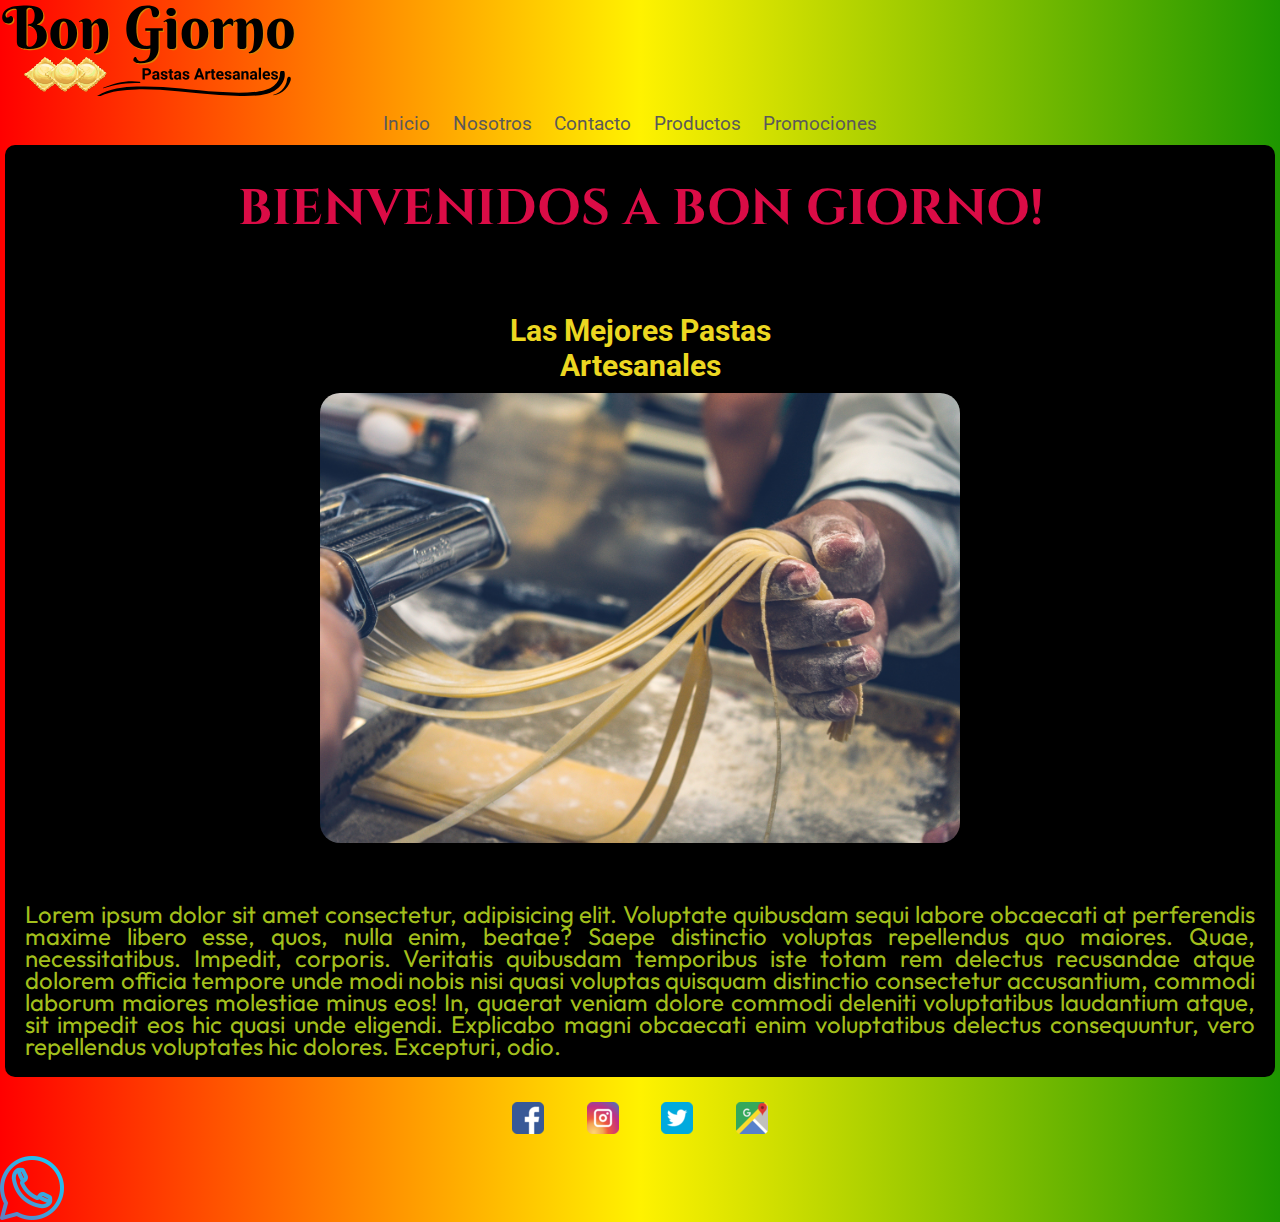
==== index.html @ 9fa45006 "cambio de carpeta-subida2" ====
<!--Alumno: TORRES GUAYMASI Sergio-->
<!DOCTYPE html>
<html lang="en">

<head>
    <meta charset="UTF-8">
    <meta name="viewport" content="width=device-width, initial-scale=1.0">
    <title>Pastas Artesanales - Bon Giorno - </title>
    <link rel="shortcut icon" href="./images/favicon.png">
    <link rel="stylesheet" href="./css/style.css">
</head>

<body>
    <header>
        <div class="logo">
            <a href="./index.html"><img src="./images/bongiorno_logo.svg" alt="Logo de Bon Giorno Pastas Artesanales"></a>
        </div>
        <div>
            <nav>
                <ul>
                    <li><a href="./index.html">Inicio</a></li>
                    <li><a href="./pages/nosotros.html">Nosotros</a></li>
                    <li><a href="./pages/contacto.html">Contacto</a></li>
                    <li><a href="./pages/productos.html">Productos</a></li>
                    <li><a href="./pages/promociones.html">Promociones</a></li>
                </ul>
            </nav>
        </div>
    </header>
        <main id="mainIndex" class="mainFlexbox">
            <h1 class="cabecera__principal">BIENVENIDOS A BON GIORNO!</h1>
            <div class="container bg-dark">
                <div class="txtIndex">
                    <h2 class="subt_slogan">Las Mejores Pastas Artesanales</h2>
                </div>
                <div class="image_main">
                </div>               
            </div>              
            <div>
                <p class="main-text">Lorem ipsum dolor sit amet consectetur, adipisicing elit. Voluptate quibusdam sequi labore obcaecati at perferendis maxime libero esse, quos, nulla enim, beatae? Saepe distinctio voluptas repellendus quo maiores. Quae, necessitatibus.
                Impedit, corporis. Veritatis quibusdam temporibus iste totam rem delectus recusandae atque dolorem officia tempore unde modi nobis nisi quasi voluptas quisquam distinctio consectetur accusantium, commodi laborum maiores molestiae minus eos!
                In, quaerat veniam dolore commodi deleniti voluptatibus laudantium atque, sit impedit eos hic quasi unde eligendi. Explicabo magni obcaecati enim voluptatibus delectus consequuntur, vero repellendus voluptates hic dolores. Excepturi, odio.
                </p>
            </div>
        </main>        
        <footer class="pie" id="down">
            <div class="redSocial">
                <a href="https://facebook.com/" target="_blank"><img src="./images/facebook.png" alt=""></a>
                <a href="https://instagram.com/" target="_blank"><img src="./images/instagram.png" alt=""></a>
                <a href="https://twitter.com/" target="_blank"><img src="./images/twitter.png" alt=""></a>
                <a href="https://goo.gl/maps/99fn79WTSV29cgwr8/" target="_blank"><img src="./images/maps.png" alt=""></a>
            </div>
        </footer>
        <div class="whatsApp">
            <a href="https://api.whatsapp.com/send?phone=543416769427" target="_blank"><img src="./images/whatsapp-logo.png" alt="Consultas por whatsapp"></a>
        </div>
    </div>
</body>

</html>
---- css/style.css ----
@import url('https://fonts.googleapis.com/css2?family=Quintessential&family=Roboto:wght@300&display=swap');
@import url('https://fonts.googleapis.com/css2?family=Outfit&display=swap');
@import url('https://fonts.googleapis.com/css2?family=Cinzel:wght@400;700&display=swap');

* {
    padding: 0;
    margin: 0;
}

a {
    text-decoration: none;
}

ul li {
    list-style: none;
}

html {
    font-size: 62.5%;
    background: #1E9600;
    /* fallback for old browsers */
    background: -webkit-linear-gradient(to right, #FF0000, #FFF200, #1E9600);
    /* Chrome 10-25, Safari 5.1-6*/
    background: linear-gradient(to right, #FF0000, #FFF200, #1E9600);
    /* W3C, IE 10+/ Edge, Firefox 16+, Chrome 26+, Opera 12+, Safari 7+ */
}

h1 {
    font-size: 4rem;
    color: #352DDB;
    font-family: Cinzel;

}

h2 {
    font-size: 3rem;
    color: floralwhite;
    text-align: center;
}

.logo {
    width: 20%;
}

div header {
    grid-area: header;
    display: flex;
    justify-content: flex-start;
    justify-content: space-between;
    align-items: center;
    height: max-content;
    border: solid 4px rgb(190, 80, 1);
    margin: 20px;
}

header div nav {
    text-align: center;
    grid-area: nav;
    margin: 10px;
}

header div nav ul {
    display: inline-block;

}

header div nav ul li {
    list-style: none;
    display: inline-block;
    margin-right: 20px;
}

header div nav ul li a {
    font-family: 'Roboto', sans-serif;
    font-size: 1.9rem;
    text-decoration: none;
    color: #5B5959;
}

header div nav ul li:hover {
    color: #9B17AF;
    font-weight: 600;

}

header div nav ul li:hover {
    transform: scale(1.2);

}

main {
    grid-area: main;
    background-color: black;
    text-align: center;
    display: flex;
    border-radius: 10px;
    flex-direction: column;
    justify-content: center;
    align-items: center;
    margin: 5px;
    padding: 10px;
}

.cabecera__principal {
    color: #DA0C46;
    font-family: 'Cinzel', serif;
    font-weight: bold;
    font-size: 5rem;
    padding: 20px 20px;
}

.cabecera__nosotros {
    color: #30F126;
    font-family: 'Cinzel', serif;
    font-weight: bold;
    font-size: 3rem;
    padding: 20px 20px;
    text-align: center;
}

.cabecera__contacto {
    color: #EF0E2E;
    font-family: 'Cinzel', serif;
    font-weight: bold;
    font-size: 3rem;
    padding: 20px 20px;
    text-align: center;
}

.text__contacto {
    font-size: 2, 5rem;
    font-weight: bold;
    text-align: center;
}

.text__horario {
    font-size: 2.4rem;
    font-weight: bold;
    text-align: center;
}

.contact {
    font-size: 2.4rem;
    font-weight: bold;
    text-align: center;
    color: #F81036;
}

.cabecera__productos {
    color: #0B0D0D;
    font-family: 'Cinzel', serif;
    font-weight: bold;
    font-size: 3rem;
    text-decoration: none;
    padding: 20px 20px;
    text-align: center;
}

.cabecera__promociones {
    color: #F1AD1A;
    font-family: 'Cinzel', serif;
    font-weight: bold;
    font-size: 3rem;
    text-decoration: none;
    padding: 20px 20px;
    text-align: center;
}

#mainContact {
    display: flex;
    flex-direction: column;
    justify-content: center;
    padding: 15px;
    margin-top: 30px;
    margin-bottom: 30px;
    background-color: black;
    border-radius: 20px;
    margin: 20px;
    box-sizing: border-box;
    overflow-x: hidden;
}

.container {
    display: flex;
    justify-content: center;
    align-items: center;
    justify-content: space-evenly;
    flex-wrap: wrap;
    padding: 15px;
    margin-top: 30px;
    margin-bottom: 30px;
    background-color: black;
    border-radius: 20px;
    width: 70%;
    height: max-content;

}

.container-item {
    flex-direction: column;
    justify-content: space-between;
    align-items: center;
    padding: 30px;
    border: cyan
}

.promos {
    justify-content: flex-start;
    background-color: black;
}

#mainPromos {
    background-color: transparent;
    height: auto;
    display: flex;
    justify-content: center;
    align-items: center;
    flex-wrap: wrap;
}

#mainPromos div {
    margin: 50px;
}

.image {
    background-image: url("../images/fideos.svg");
    background-size: contain;
    background-repeat: no-repeat;
    height: 400px;
    width: 400px;
    border-radius: 20px;
    margin-top: 10px;
}

.image_main {
    background-image: url("../images/maquina_pasta.png");
    background-size: cover;
    background-repeat: no-repeat;
    height: 50vh;
    width: 50vw;
    border-radius: 20px;
    margin: 10px 0 0 0;
}

.nosotros_main {
    border-style: outset;
    display: flex;
    justify-content: space-around;
    margin: auto;
    width: 70%;
}

.subt_slogan {
    font-family: Roboto;
    font-weight: bold;
    margin: auto;
    color: #ECD721;
    text-align: center;

}

.txtIndex {
    width: 300px;
    color: white;
}

.bg-dark {
    background-color: black;
    border: solid 5px;
    border-radius: 30px;
    display: flex;
    justify-content: space-evenly;
    align-items: flex-start;
}

p {
    font-size: 2.4rem;
    line-height: 2.2rem;
    font-family: Outfit;
    color: #A2BF1C;
    text-align: justify;
    padding: 10px;
}

.subtHistoria {
    font-family: 'Roboto', sans-serif;
    background-color: #C4D222;
    border-style: solid;
    color: blueviolet;
}

.text__historia {
    color: orangered;
}

.subtMision {
    font-family: 'Roboto', sans-serif;
    background-color: #F10B0B;
    border-style: dotted;
}

.text__mision {
    color: blueviolet;
}

.subtValores {
    font-family: 'Roboto', sans-serif;
    background-color: #4D17FD;
    border-style: groove;
    color: lightcoral;
}

.text__valores {
    color: skyblue;
}


.galeria {
    background-color: black;
    margin: 30px;
    padding: 30px;
    color: black;
    border-radius: 20px;
    box-sizing: border-box;
    overflow-x: hidden;
}

#productos .galeria {
    margin: 20px;
    display: flex;
    justify-content: space-between;

}

#productos .galeria figure {
    text-align: center;
    width: 30%;
}

#productos .galeria figure img {
    border-top-left-radius: 5px;
    border-top-right-radius: 5px;
    width: 100%;
}

#productos .galeria figure figcaption {
    font-size: 2.5rem;
    text-align: left;
    color: #BD5EF3;
    padding: 10px 0;
    background-color: white;
}

#productos .galeria p.price {
    color: #676565;
    padding-bottom: 10px;
    background-color: white;
    box-sizing: border-box;
    overflow-x: hidden;
}

/*Formulario de Contacto*/
.formContacto {
    font-family: 'Roboto serif;', sans-serif;
    display: block;
    margin: 0 auto;
    width: 400px;
    text-align: auto;
    color: #F44C7B;
    font-size: 2rem;
    box-sizing: border-box;
    overflow-x: hidden;

}

.mapa {
    text-align: center;
    padding: 20px 0;
    box-sizing: border-box;
    overflow-x: hidden;
    width: 100%;
}

div footer {
    grid-area: pie;
    display: flex;
    flex-direction: row;
    justify-content: center;
    align-items: center;
    justify-content: space-evenly;
    border-radius: 20px;
    padding: 20px 0;
    margin-top: 50px;
}

footer a {
    margin: 20px;
}

footer div a:hover {
    color: black;
}

div footer div {
    padding: 10px 7px;
}

div footer div a img {
    width: 8%;
    margin: 10px;
}

.redSocial {
    text-align: center;
    padding: 20px 0;
}

.whatsapp {
    display: block;
    width: 60px;
    height: 60px;
    color: #fff;
    position: fixed;
    left: 20px;
    bottom: 20px;
    border-radius: 10%;
    line-height: 80px;
    text-align: center;
    z-index: 999;
}

/* Aplicando Grid */
#grid {
    display: grid;
    grid-template-areas:
        "header header header"
        "main main main"
        "pie pie pie";
    grid-template-columns: 15% 75% auto;
    grid-template-rows: repeat(3, auto);
    column-gap: 10px;
    row-gap: 10px;
    padding: 20px;
}

/* Versión para Móvil*/
@media (max-width:480px) {

    /* grid */
    #grid {
        grid-template-areas:
            "header"
            "main"
            "pie";
        grid-template-columns: 1;
        grid-template-rows: auto;
        display: flex;
        flex-direction: column;
        justify-content: center;
        align-items: center;
    }

    div nav ul li a {
        font-size: 30px;
    }

    h1 {
        font-size: 2rem;
    }

    h2 {
        font-size: 1.5rem;
    }

    .image {
        height: 200px;
        width: 200px;
    }

    .image_main {
        height: 20vh;
        width: 90vw;
    }

    .cabecera__productos {
        color: #4242A9;
        font-size: 1rem;
    }

    .main-text {
        font-size: 1rem;
    }

    .galeria {
        width: 100%;
    }

    #productos .galeria figure figcaption {
        font-size: 1.4rem;
        text-align: center;
    }

    #productos .galeria .price {
        font-size: 1.4rem;
    }

    .formContacto {
        width: 100%;
    }

    .mapa {
        width: 100%;
    }


    /* Versión para Tablet */
    @media(min-width:481px) and (max-width:768px) {
        .image {
            width: 300px;
            height: 300px;
        }

        h1 {
            font-size: 4rem;
        }

        div nav ul li a {
            font-size: 30px;
        }

        .image_main {
            height: 90vh;
            width: 100vw;
        }

        .galeria {
            width: 100%;
        }

        #productos .galeria figure figcaption {
            font-size: 1.2rem;
            text-align: center;
        }

      #productos .galeria p.price {
        font-size: 1rem;
    }

        .formContacto {
            width: 100%;
        }

        .mapa {
            width: 100%;
        }

    }
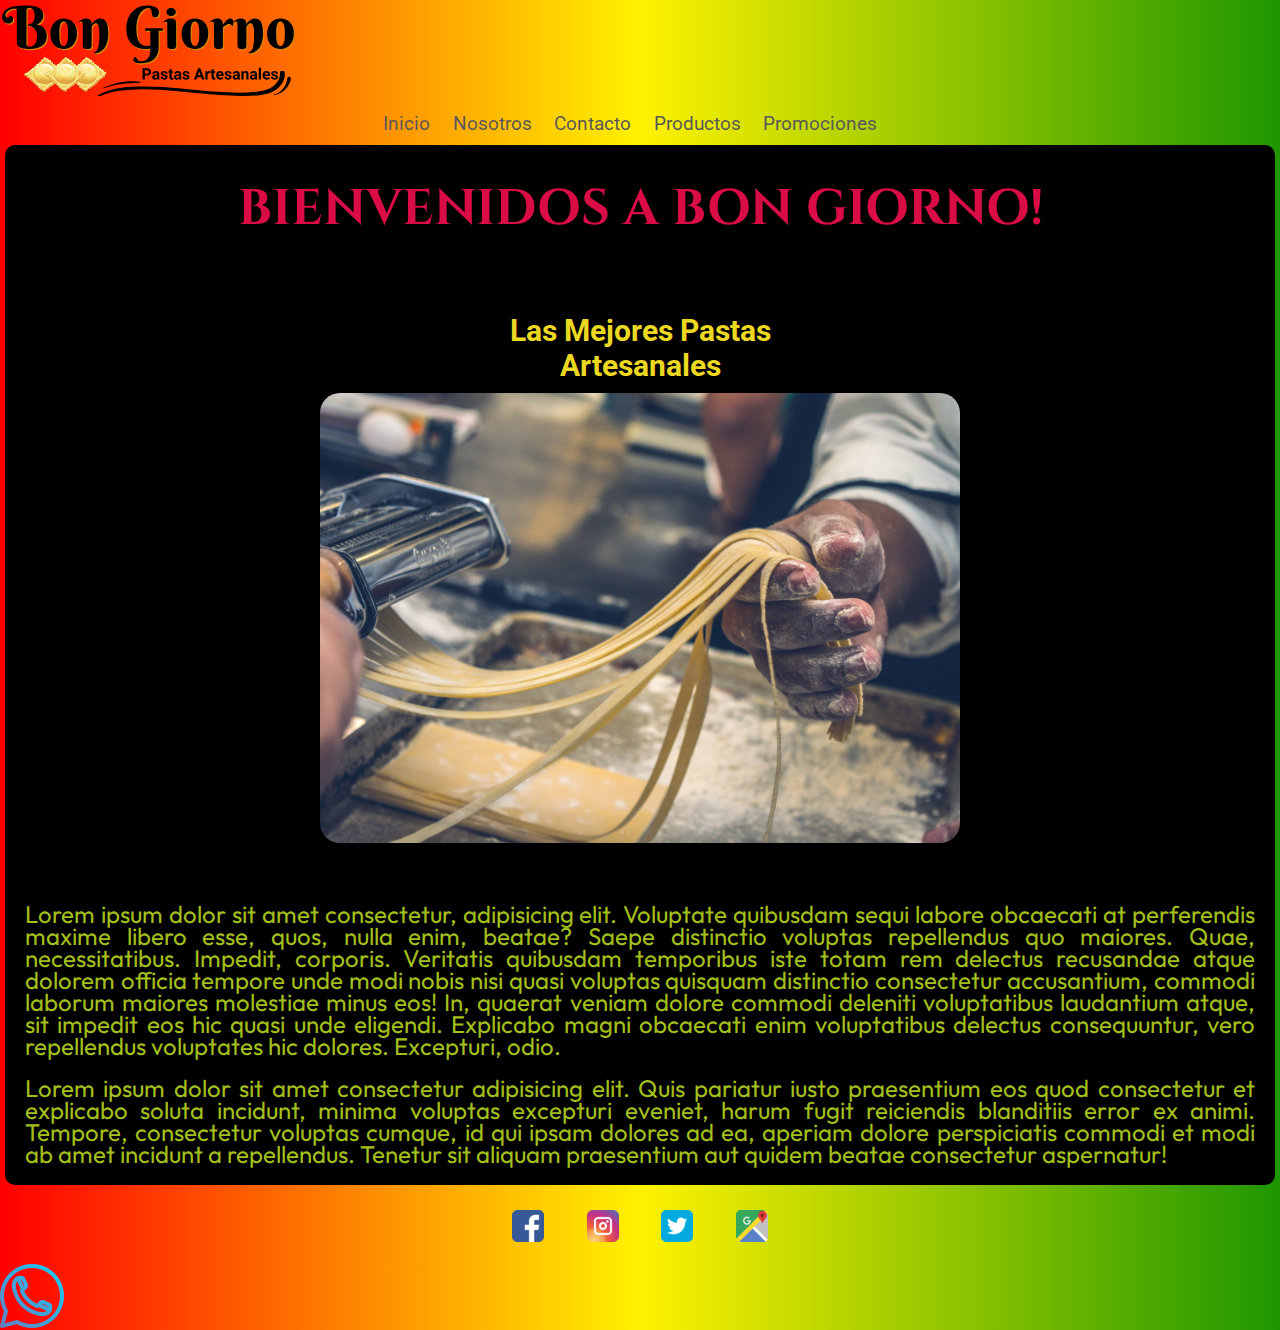
==== commit 34d43b93: "agregando animaciones" ====
--- a/index.html
+++ b/index.html
@@ -8,11 +8,12 @@
     <title>Pastas Artesanales - Bon Giorno - </title>
     <link rel="shortcut icon" href="./images/favicon.png">
     <link rel="stylesheet" href="./css/style.css">
+    <link rel="stylesheet" href="css/animate.css">
 </head>
 
 <body>
     <header>
-        <div class="logo">
+        <div id="logo">
             <a href="./index.html"><img src="./images/bongiorno_logo.svg" alt="Logo de Bon Giorno Pastas Artesanales"></a>
         </div>
         <div>
@@ -27,34 +28,43 @@
             </nav>
         </div>
     </header>
-        <main id="mainIndex" class="mainFlexbox">
-            <h1 class="cabecera__principal">BIENVENIDOS A BON GIORNO!</h1>
-            <div class="container bg-dark">
-                <div class="txtIndex">
-                    <h2 class="subt_slogan">Las Mejores Pastas Artesanales</h2>
-                </div>
-                <div class="image_main">
-                </div>               
-            </div>              
-            <div>
-                <p class="main-text">Lorem ipsum dolor sit amet consectetur, adipisicing elit. Voluptate quibusdam sequi labore obcaecati at perferendis maxime libero esse, quos, nulla enim, beatae? Saepe distinctio voluptas repellendus quo maiores. Quae, necessitatibus.
-                Impedit, corporis. Veritatis quibusdam temporibus iste totam rem delectus recusandae atque dolorem officia tempore unde modi nobis nisi quasi voluptas quisquam distinctio consectetur accusantium, commodi laborum maiores molestiae minus eos!
-                In, quaerat veniam dolore commodi deleniti voluptatibus laudantium atque, sit impedit eos hic quasi unde eligendi. Explicabo magni obcaecati enim voluptatibus delectus consequuntur, vero repellendus voluptates hic dolores. Excepturi, odio.
-                </p>
+    <main id="mainIndex" class="mainFlexbox">
+        <h1 class="wow bounceInRight" data-wow-duration="2s" data-wow-iteration="3"id="cabecera__principal">BIENVENIDOS A BON GIORNO!</h1>
+        <div class="container bg-dark">
+            <div class="txtIndex">
+                <h2 class="wow rotateInUpLeft"id="subt_slogan">Las Mejores Pastas Artesanales</h2>
             </div>
-        </main>        
-        <footer class="pie" id="down">
-            <div class="redSocial">
-                <a href="https://facebook.com/" target="_blank"><img src="./images/facebook.png" alt=""></a>
-                <a href="https://instagram.com/" target="_blank"><img src="./images/instagram.png" alt=""></a>
-                <a href="https://twitter.com/" target="_blank"><img src="./images/twitter.png" alt=""></a>
-                <a href="https://goo.gl/maps/99fn79WTSV29cgwr8/" target="_blank"><img src="./images/maps.png" alt=""></a>
+            <div class="image_main">
             </div>
-        </footer>
-        <div class="whatsApp">
-            <a href="https://api.whatsapp.com/send?phone=543416769427" target="_blank"><img src="./images/whatsapp-logo.png" alt="Consultas por whatsapp"></a>
         </div>
+        <div>
+            <p class="main-text">Lorem ipsum dolor sit amet consectetur, adipisicing elit. Voluptate quibusdam sequi labore obcaecati at perferendis maxime libero esse, quos, nulla enim, beatae? Saepe distinctio voluptas repellendus quo maiores. Quae, necessitatibus.
+            Impedit, corporis. Veritatis quibusdam temporibus iste totam rem delectus recusandae atque dolorem officia tempore unde modi nobis nisi quasi voluptas quisquam distinctio consectetur accusantium, commodi laborum maiores molestiae minus eos!
+            In, quaerat veniam dolore commodi deleniti voluptatibus laudantium atque, sit impedit eos hic quasi unde eligendi. Explicabo magni obcaecati enim voluptatibus delectus consequuntur, vero repellendus voluptates hic dolores. Excepturi, odio.
+            </p>
+        </div>
+        <div>
+            <p class="texto2">Lorem ipsum dolor sit amet consectetur adipisicing elit. Quis pariatur iusto praesentium eos quod consectetur et explicabo soluta incidunt, minima voluptas excepturi eveniet, harum fugit reiciendis blanditiis error ex animi.
+            Tempore, consectetur voluptas cumque, id qui ipsam dolores ad ea, aperiam dolore perspiciatis commodi et modi ab amet incidunt a repellendus. Tenetur sit aliquam praesentium aut quidem beatae consectetur aspernatur!
+            </p>
+        </div>
+    </main>
+    <footer class="pie" id="down">
+        <div class="redSocial">
+            <a href="https://facebook.com/" target="_blank"><img src="./images/facebook.png" alt=""></a>
+            <a href="https://instagram.com/" target="_blank"><img src="./images/instagram.png" alt=""></a>
+            <a href="https://twitter.com/" target="_blank"><img src="./images/twitter.png" alt=""></a>
+            <a href="https://goo.gl/maps/99fn79WTSV29cgwr8/" target="_blank"><img src="./images/maps.png" alt=""></a>
+        </div>
+    </footer>
+    <div class="whatsApp">
+        <a href="https://api.whatsapp.com/send?phone=543416769427" target="_blank"><img src="./images/whatsapp-logo.png" alt="Consultas por whatsapp"></a>
     </div>
+    </div>
+    <script src="js/wow.min.js"></script>
+    <script>
+    new WOW().init();
+    </script>
 </body>
 
 </html>--- a/css/style.css
+++ b/css/style.css
@@ -38,8 +38,15 @@
     text-align: center;
 }
 
-.logo {
+#logo {
     width: 20%;
+
+}
+
+#logo:hover{
+    transform: rotateZ(-360deg);
+    cursor: pointer;
+    transition: transform 2s;
 }
 
 div header {
@@ -101,7 +108,7 @@
     padding: 10px;
 }
 
-.cabecera__principal {
+#cabecera__principal {
     color: #DA0C46;
     font-family: 'Cinzel', serif;
     font-weight: bold;
@@ -116,6 +123,8 @@
     font-size: 3rem;
     padding: 20px 20px;
     text-align: center;
+    animation-name: textAlpha;
+    animation-duration: 3s;
 }
 
 .cabecera__contacto {
@@ -131,6 +140,8 @@
     font-size: 2, 5rem;
     font-weight: bold;
     text-align: center;
+    animation-name: textAlpha;
+    animation-duration: 2s;
 }
 
 .text__horario {
@@ -147,7 +158,7 @@
 }
 
 .cabecera__productos {
-    color: #0B0D0D;
+    color: #14E3E3;
     font-family: 'Cinzel', serif;
     font-weight: bold;
     font-size: 3rem;
@@ -240,6 +251,8 @@
     width: 50vw;
     border-radius: 20px;
     margin: 10px 0 0 0;
+    animation-name: textAlpha;
+    animation-duration: 6s;
 }
 
 .nosotros_main {
@@ -248,9 +261,11 @@
     justify-content: space-around;
     margin: auto;
     width: 70%;
-}
-
-.subt_slogan {
+    animation-name: textAlpha;
+    animation-duration: 6s;
+}
+
+#subt_slogan {
     font-family: Roboto;
     font-weight: bold;
     margin: auto;
@@ -341,6 +356,9 @@
     border-top-left-radius: 5px;
     border-top-right-radius: 5px;
     width: 100%;
+    animation-name: textAlpha;
+    animation-duration: 5s;
+ 
 }
 
 #productos .galeria figure figcaption {
@@ -428,6 +446,37 @@
     text-align: center;
     z-index: 999;
 }
+/*Aplicando Animaciones*/
+@keyframes animateDiv{
+    0%{background-color: darkgrey; width: 220px;}
+    25%{background-color: deeppink; width: 320px;}
+    50%{background-color: darkorange; width: 420px;}
+    75%{background-color: yellow; width: 320px;}
+    100%{background-color: darkgreen; width: 220px;}
+
+}
+
+@keyframes textAlpha{
+    from{opacity: 0}
+    to{opacity: 1}
+    
+}
+
+.cabecera__promociones{
+    animation-name: animateDiv;
+    animation-iteration-count: infinite;
+    animation-timing-function: ease-in-out;
+    animation-duration:  5s;
+    animation-delay: 0;
+}
+
+
+.transition:hover{
+    
+}
+
+
+
 
 /* Aplicando Grid */
 #grid {
